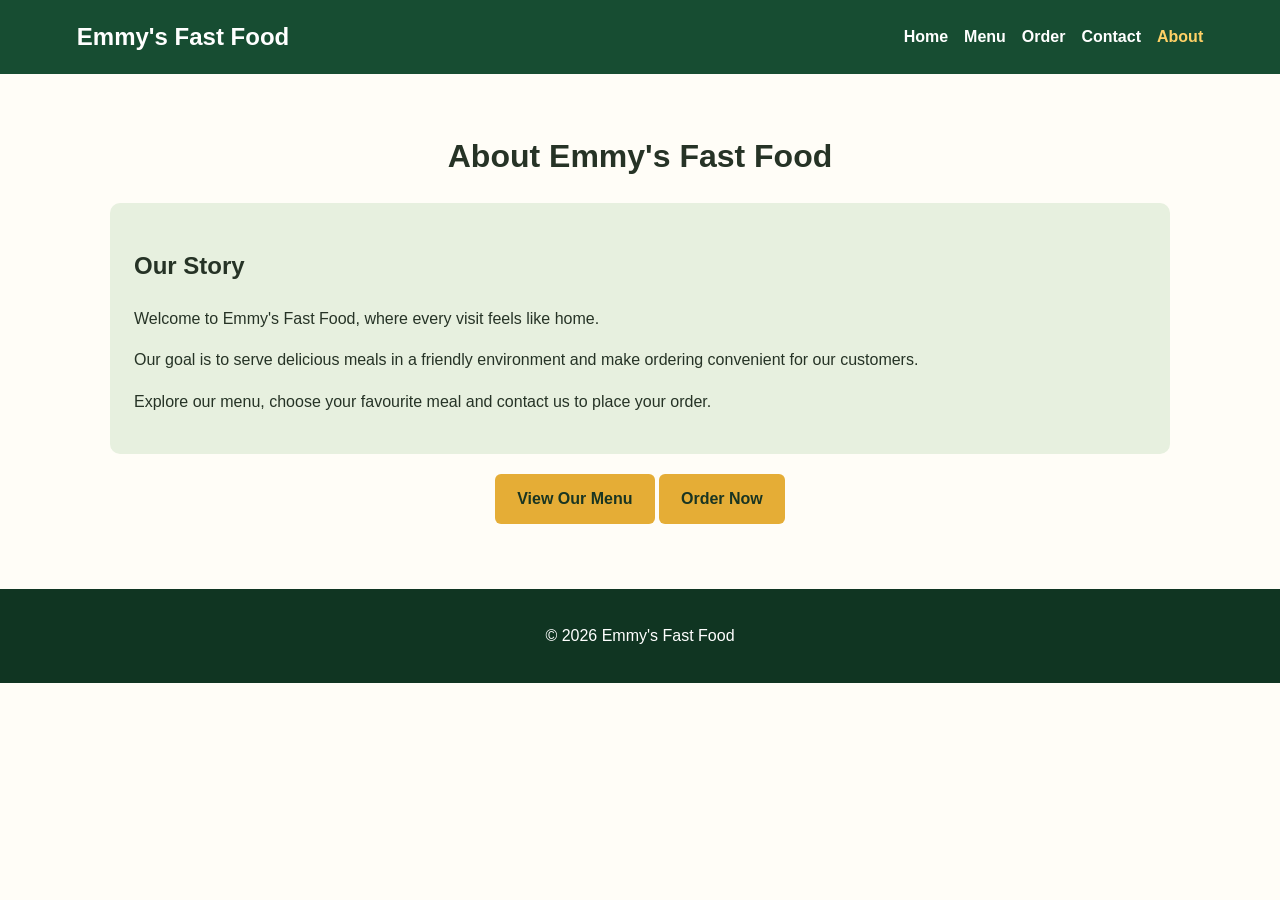
==== about.html @ 54f417cd "Add files via upload" ====
<!DOCTYPE html>
<html lang="en">
<head>
  <meta charset="UTF-8">
  <meta name="viewport" content="width=device-width, initial-scale=1.0">
  <title>About Us | Emmy's Fast Food</title>
  <link rel="stylesheet" href="style.css">
</head>
<body>

<header>
  <h2>Emmy's Fast Food</h2>
  <nav>
    <a href="index.html">Home</a>
    <a href="menu.html">Menu</a>
    <a href="order.html">Order</a>
    <a href="contact.html">Contact</a>
    <a class="active" href="about.html">About</a>
  </nav>
</header>

<main class="container">
  <h1 class="center">About Emmy's Fast Food</h1>

  <section class="contact-box">
    <h2>Our Story</h2>
    <p>
      Welcome to Emmy's Fast Food, where every visit
      feels like home.
    </p>
    <p>
      Our goal is to serve delicious meals in a friendly
      environment and make ordering convenient for our
      customers.
    </p>
    <p>
      Explore our menu, choose your favourite meal and
      contact us to place your order.
    </p>
  </section>

  <div class="center">
    <a class="button" href="menu.html">View Our Menu</a>
    <a class="button" href="order.html">Order Now</a>
  </div>
</main>

<footer>
  <p>&copy; 2026 Emmy's Fast Food</p>
</footer>

</body>
</html>
---- style.css ----
* {
  box-sizing: border-box;
}

body {
  margin: 0;
  font-family: Arial, sans-serif;
  background: #fffdf7;
  color: #263326;
  line-height: 1.6;
}

header {
  background: #174d32;
  color: white;
  padding: 18px 6%;
  display: flex;
  align-items: center;
  justify-content: space-between;
  flex-wrap: wrap;
  gap: 12px;
}

header h2 {
  margin: 0;
}

nav {
  display: flex;
  gap: 16px;
  flex-wrap: wrap;
}

nav a {
  color: white;
  text-decoration: none;
  font-weight: bold;
}

nav a:hover,
nav a.active {
  color: #ffd166;
}

.hero {
  padding: 75px 20px;
  text-align: center;
  background: #e7f0df;
}

.hero h1 {
  font-size: clamp(30px, 5vw, 48px);
  color: #174d32;
  margin-bottom: 10px;
}

.container {
  max-width: 1100px;
  margin: auto;
  padding: 35px 20px;
}

.center {
  text-align: center;
}

.button {
  display: inline-block;
  background: #e5ad36;
  color: #193522;
  padding: 12px 22px;
  border: none;
  border-radius: 6px;
  text-decoration: none;
  font-weight: bold;
  cursor: pointer;
}

.button:hover {
  background: #f3c75e;
}

.foods {
  display: grid;
  grid-template-columns: repeat(auto-fit, minmax(220px, 1fr));
  gap: 22px;
  margin-top: 25px;
}

.food {
  background: white;
  border-radius: 12px;
  overflow: hidden;
  box-shadow: 0 3px 12px #00000015;
  padding-bottom: 18px;
  text-align: center;
}

.food img {
  width: 100%;
  height: 190px;
  object-fit: cover;
}

.food h3 {
  margin-bottom: 4px;
}

.price {
  color: #17633a;
  font-weight: bold;
}

form {
  max-width: 650px;
  margin: auto;
}

label {
  display: block;
  margin-top: 15px;
  font-weight: bold;
}

input,
select,
textarea {
  width: 100%;
  padding: 12px;
  margin-top: 6px;
  border: 1px solid #b8c5b8;
  border-radius: 6px;
  font: inherit;
}

textarea {
  min-height: 100px;
  resize: vertical;
}

.contact-box {
  background: #e7f0df;
  padding: 24px;
  border-radius: 10px;
  margin-bottom: 20px;
}

footer {
  text-align: center;
  background: #103522;
  color: white;
  padding: 18px;
  margin-top: 30px;
}

footer a {
  color: #ffd166;
}

@media (max-width: 600px) {
  header {
    justify-content: center;
    text-align: center;
  }

  nav {
    justify-content: center;
    gap: 12px;
  }

  .hero {
    padding: 45px 18px;
  }
}
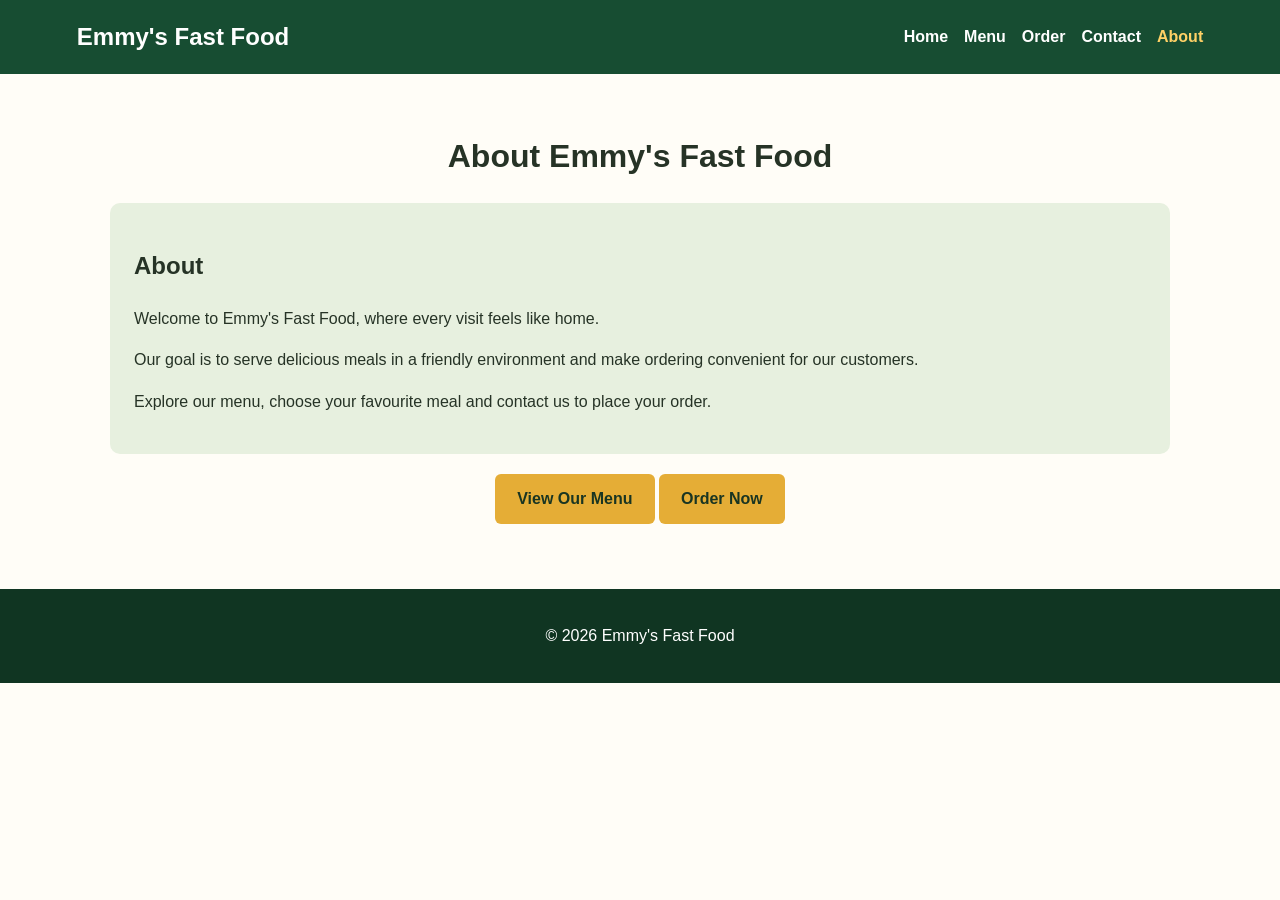
==== commit 88a76be9: "Update About section and fix header title" ====
--- a/about.html
+++ b/about.html
@@ -23,7 +23,7 @@
   <h1 class="center">About Emmy's Fast Food</h1>
 
   <section class="contact-box">
-    <h2>Our Story</h2>
+    <h2>About</h2>
     <p>
       Welcome to Emmy's Fast Food, where every visit
       feels like home.
